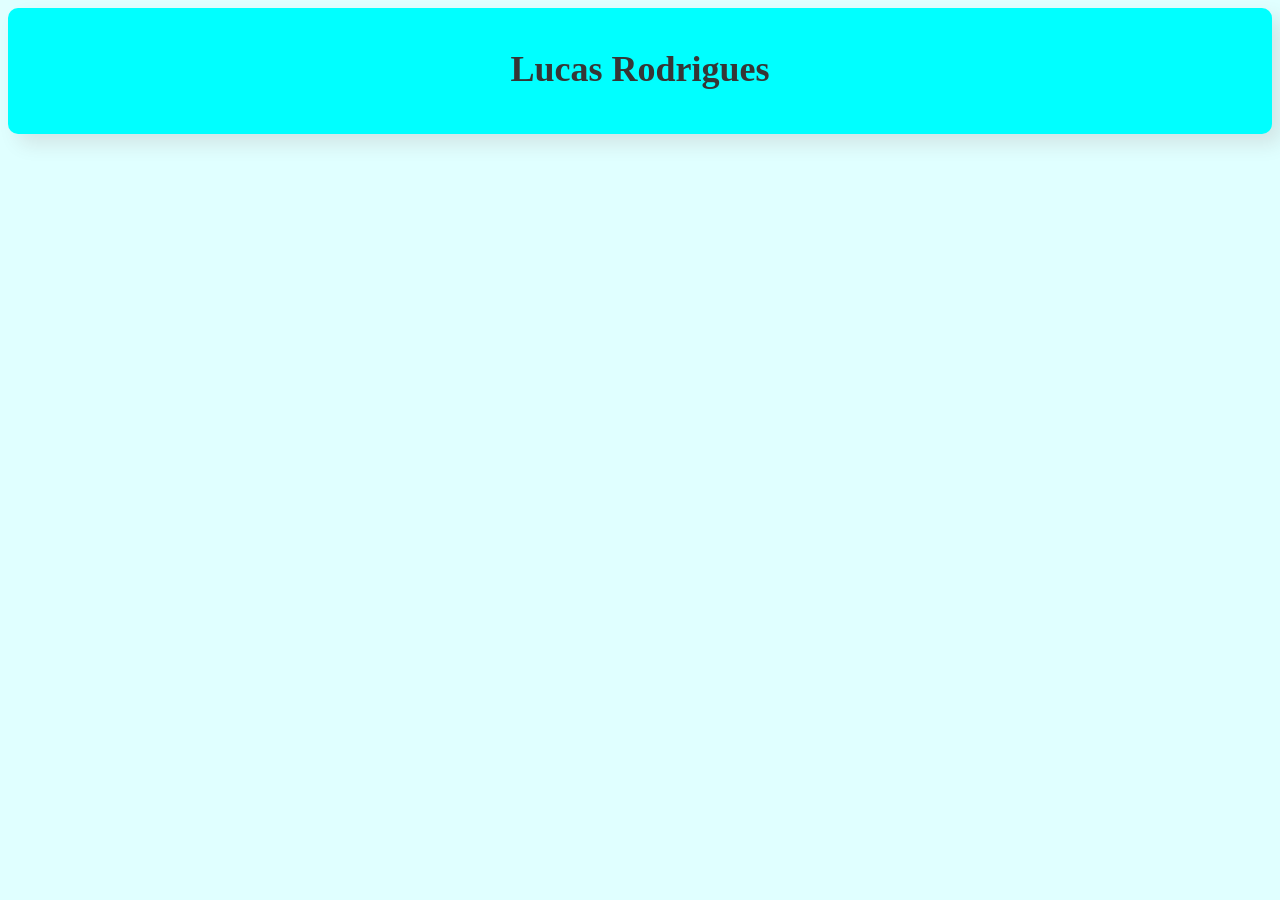
==== sobre.html @ 872c1364 "second modification" ====
<!DOCTYPE html>
<html lang="pt-br">
<head>
    <meta charset="UTF-8">
    <meta name="viewport" content="width=device-width, initial-scale=1.0">
    <link rel="stylesheet" href="css/cv.css">
    <title>CV | About Me</title>
</head>
<body>
    <header>
        <h1 class="about-me">Lucas Rodrigues</h1>
    </header>
</body>
</html>
---- css/cv.css ----
body{
    background-color:#E0FFFF;
}

.about-me{
    font-size: 36px;
    color:#363636;
    text-align: center;
    margin-top: 20px;
}

header{
    padding: 20px 0;
    border-radius: 10px;
    box-shadow: 10px 10px 20px rgba(88, 1, 1, 0.1);
    background-color: #00FFFF;
}
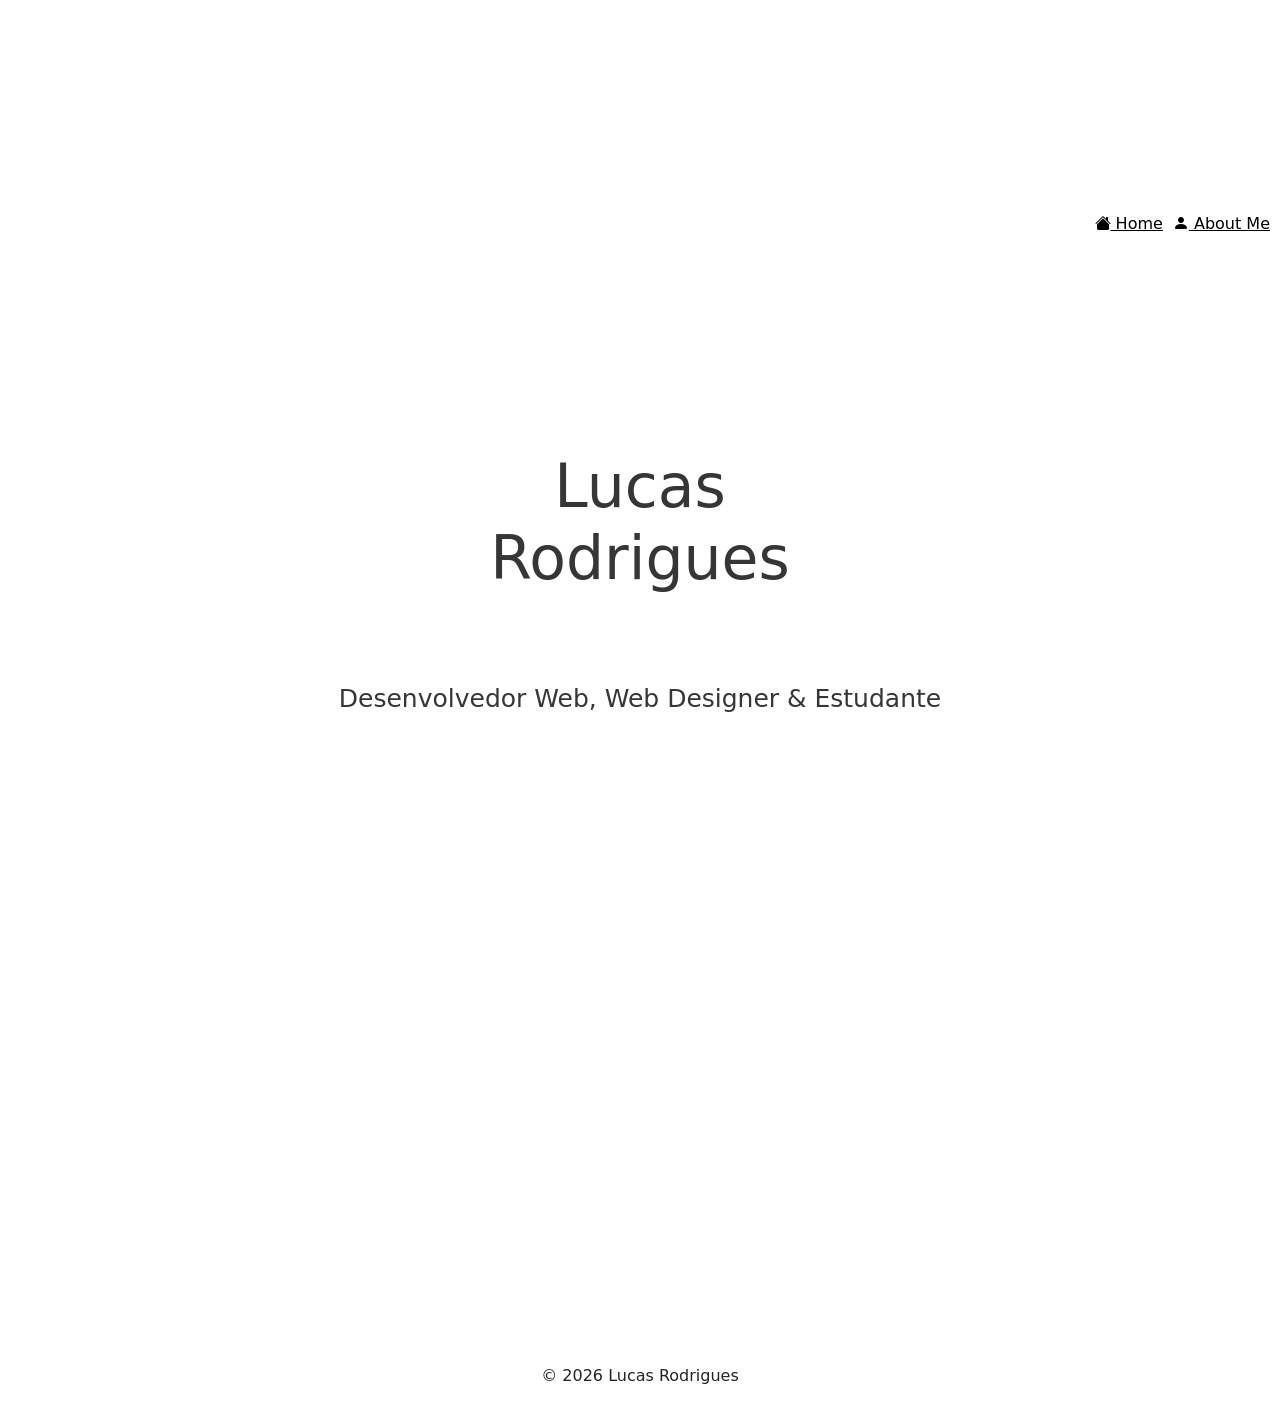
==== commit cbfb2cac: "modificação header, body, adição do h3, e ajuste dos links" ====
--- a/sobre.html
+++ b/sobre.html
@@ -4,11 +4,21 @@
     <meta charset="UTF-8">
     <meta name="viewport" content="width=device-width, initial-scale=1.0">
     <link rel="stylesheet" href="css/cv.css">
+    <link rel="shortcut icon" href="favicon/do-utilizador.png" type="image/x-icon"/> <!-- Ícone do site -->
+    <link href="https://cdn.jsdelivr.net/npm/bootstrap@5.3.8/dist/css/bootstrap.min.css" rel="stylesheet" integrity="sha384-sRIl4kxILFvY47J16cr9ZwB07vP4J8+LH7qKQnuqkuIAvNWLzeN8tE5YBujZqJLB" crossorigin="anonymous"/> <!-- Bootstrap CSS -->
+      <link rel="stylesheet" href="https://cdn.jsdelivr.net/npm/bootstrap-icons@1.11.0/font/bootstrap-icons.css"> <!-- Bootstrap Icons -->
     <title>CV | About Me</title>
 </head>
 <body>
-    <header>
-        <h1 class="about-me">Lucas Rodrigues</h1>
-    </header>
+        <h1 class="name">Lucas Rodrigues</h1>
+         <h3 class="area-title">Desenvolvedor Web, Web Designer & Estudante</h3>
 </body>
+        <section>
+        <a class="links" href="index.html"><i id="home-icon"class="bi bi-house-fill"></i> Home</a> <!-- Link para a página inicial, com ícone home -->
+        <a class="links" href="sobre.html"><i id="about-icon"class="bi bi-person-fill"></i> About Me</a> <!-- Link para a página "sobre" com ícone about -->
+        </section>
+    <script src="https://cdn.jsdelivr.net/npm/bootstrap@5.3.8/dist/js/bootstrap.bundle.min.js" integrity="sha384-FKyoEForCGlyvwx9Hj09JcYn3nv7wiPVlz7YYwJrWVcXK/BmnVDxM+D2scQbITxI" crossorigin="anonymous"></script> <!-- Bootstrap JS -->
+    <footer>
+      <p class="footer">© 2026 Lucas Rodrigues</p> <!-- Rodapé com direitos autorais -->
+    </footer>
 </html>
--- a/css/cv.css
+++ b/css/cv.css
@@ -1,17 +1,40 @@
 body{
-    background-color:#E0FFFF;
+    background-color:rgb(4, 255, 255);
 }
 
-.about-me{
-    font-size: 36px;
+
+.name{
+    font-size: 60px;
     color:#363636;
     text-align: center;
-    margin-top: 20px;
+    margin: 50vh;
 }
 
-header{
-    padding: 20px 0;
-    border-radius: 10px;
-    box-shadow: 10px 10px 20px rgba(88, 1, 1, 0.1);
-    background-color: #00FFFF;
+section {
+    display: flex;
+    justify-content: flex-end;
+    margin-top: 10px;
+}
+
+.links{
+    color: rgb(0, 0, 0);
+    margin-right: 10px;
+    margin-top: -40%;
+} /*o links é a parte dos links, onde tem o home e o about*/
+
+.footer{
+    text-align: center;
+    margin-top: 50%;
+} /*o footer é a parte de baixo da página*/
+
+#home-icon, #about-icon{
+    width: 20px;
+    height: 20px;
+    color: rgb(3, 0, 0);
+} /*o home-icon e o about-icon são os icones do home e do about*/
+.area-title{
+    font-size: 25px;
+    color:#363636;
+    text-align: center;
+    margin-top: -40vh;
 }
